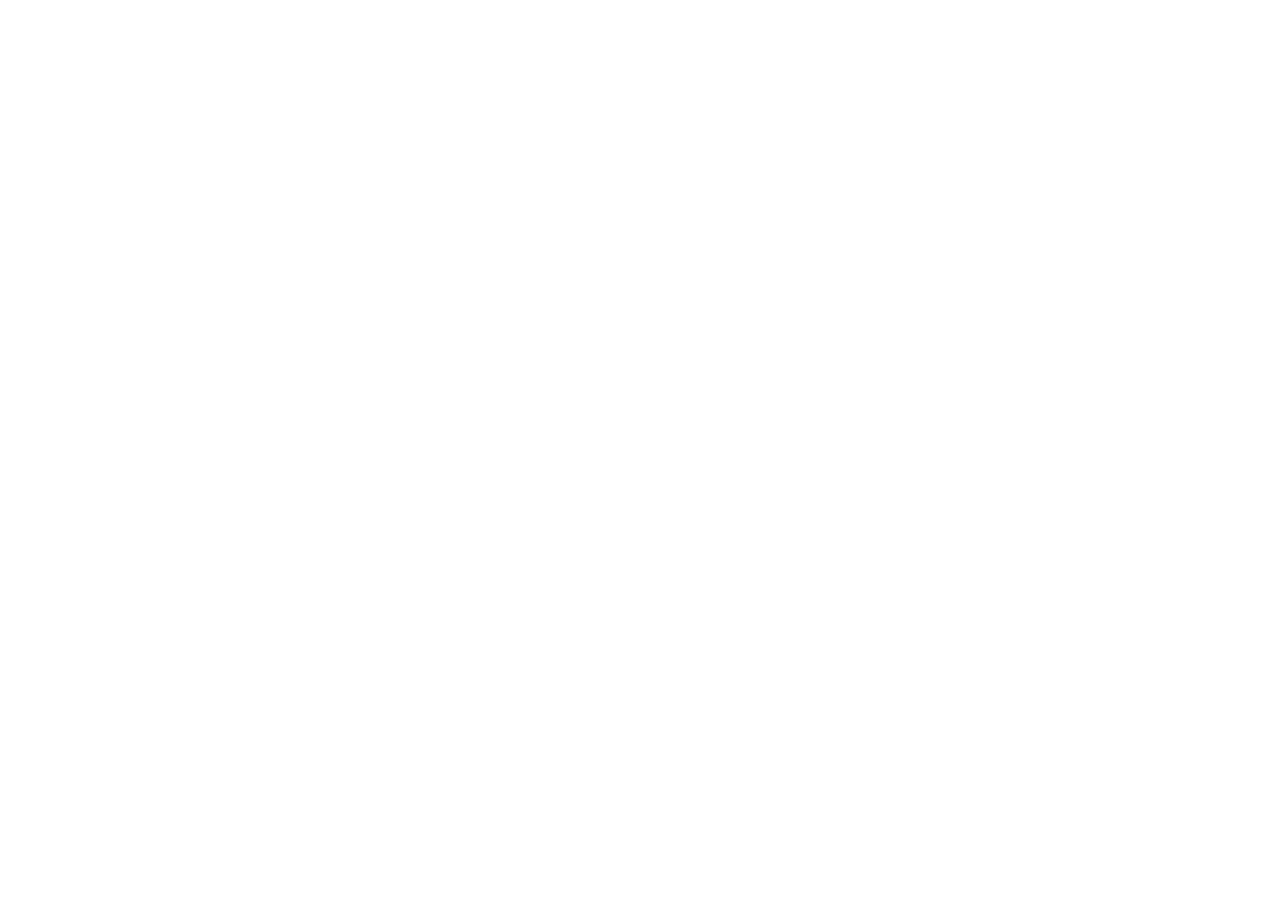
==== admin/dashbord.html @ 5ebfe083 "halaman login" ====
<!DOCTYPE html>
<html lang="en">
  <head>
    <meta charset="UTF-8" />
    <meta
      name="viewport"
      content="width=device-width, initial-scale=1.0"
    />
    <title>Document</title>
  </head>
  <body></body>
</html>
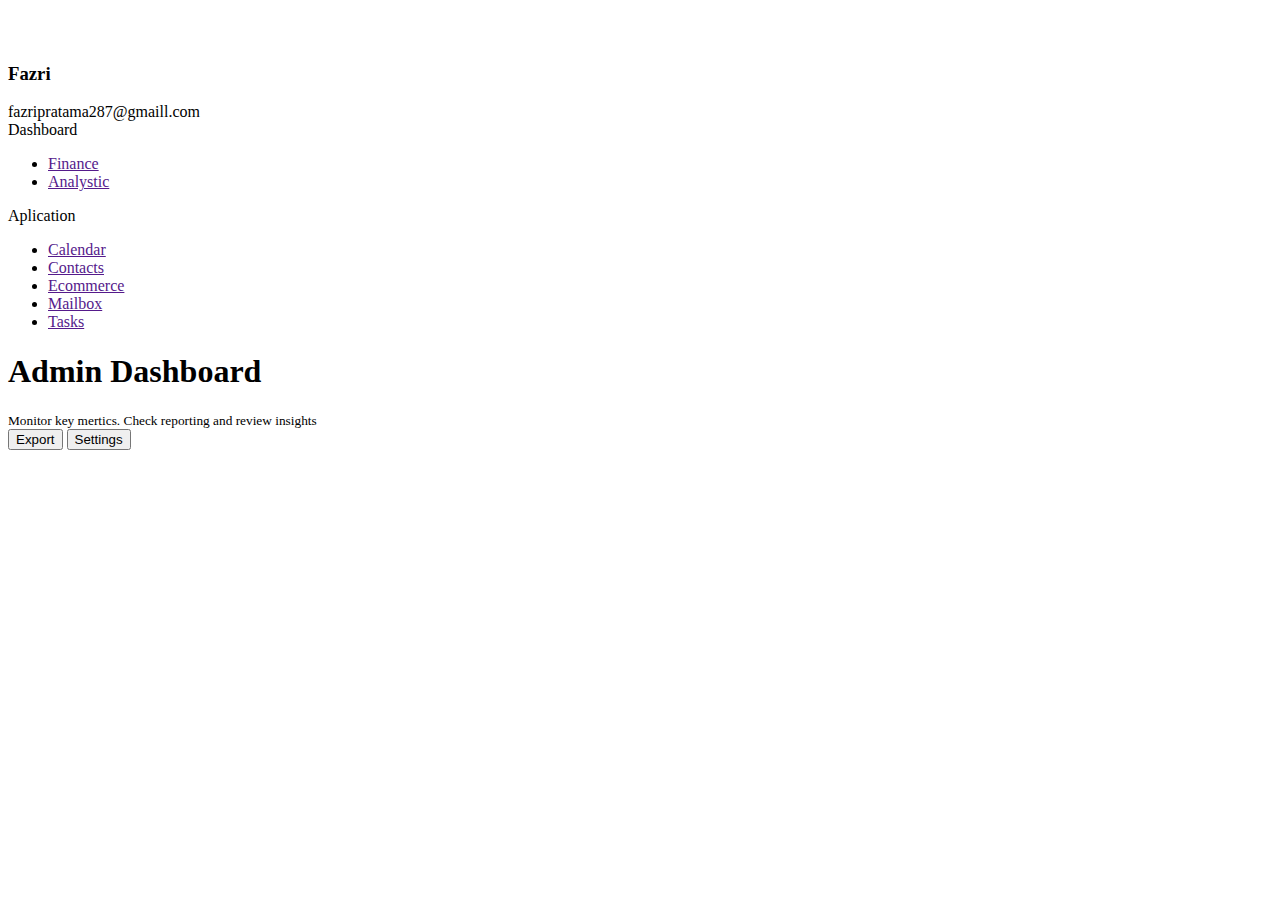
==== commit b3735c98: "Add files via upload" ====
--- a/admin/dashbord.html
+++ b/admin/dashbord.html
@@ -1,12 +1,119 @@
 <!DOCTYPE html>
 <html lang="en">
-  <head>
+<head>
     <meta charset="UTF-8" />
-    <meta
-      name="viewport"
-      content="width=device-width, initial-scale=1.0"
-    />
-    <title>Document</title>
+    <meta name="viewport" content="width=device-width, initial-scale=1.0,maximum-scale=1"/>
+    <title>Classico Admin Dashaboard</title>
+    <link rel= "stylesheet" href= "https://maxst.icons8.com/vue-static/landings/line-awesome/line-awesome/1.3.0/css/line-awesome.min.css" >
+    <link rel="stylesheet " href="/Classico-marble-main/Classico-marble-main/css/dashbord.css">
   </head>
-  <body></body>
+  <body>
+    <div class="sidebar">
+      <div class="sidebar-brand">
+        <div class="barand-aflex">
+          <img src="#" width="30px" alt="">
+
+          <div class="brand-icons">
+            <span class="las la-label"></span>
+            <span class="las la-user-circle"></span>
+          </div>
+        </div>
+      </div>
+
+      <div class="sidebar-main">
+        <div class="sidebar-user">
+          <img src="#" alt="">
+          <div>
+            <h3>Fazri</h3>
+            <span>fazripratama287@gmaill.com</span>
+          </div>
+        </div>
+
+        <div class="sidebar-menu">
+          <div class="menu-head">
+            <span>Dashboard</span>              
+          </div>
+          <ul>
+            <li>
+              <a href="">
+                <span class="las la-balance-scale"></span>
+                Finance
+              </a>
+            </li>
+            <li>
+              <a href="">
+                <span class="las la-chart-pie"></span>
+                Analystic
+              </a>
+            </li>
+          </ul>
+
+          <div class="menu-head">
+            <span>Aplication</span>              
+          </div>
+          <ul>
+            <li>
+              <a href="">
+                <span class="las la-calendar"></span>
+                Calendar
+              </a>
+            </li>
+            <li>
+              <a href="">
+                <span class="las la-user"></span>
+                Contacts
+              </a>
+            </li>
+            <li>
+              <a href="">
+                <span class="las la-shopping-cart"></span>
+                Ecommerce
+              </a>
+            </li>
+            <li>
+              <a href="">
+                <span class="las la-envelope"></span>
+                Mailbox
+              </a>
+            </li>
+            <li>
+              <a href="">
+                <span class="las la-check-circle"></span>
+                Tasks
+              </a>
+            </li>
+          </ul>
+        </div>
+      </div>
+    </div>
+
+    <div class="main-content">
+      <header>
+        <span class="bars"></span>
+
+        <div>
+          <span class="las la-search"></span>
+          <span class="las la-boomark"></span>
+          <span class="las la-sms"></span>
+        </div>
+      </header>
+      <main>
+        <div class="page-header">
+          <div>
+            <h1>Admin Dashboard</h1>
+            <small>Monitor  key mertics. Check reporting and review insights</small>
+          </div>
+        </div>
+
+        <div>
+          <button>
+            <span class="las la-file-export"></span>Export
+          </button>
+          <button>
+            <span class="las la-tools"></span>Settings
+          </button>
+        </div>
+      </main>
+    </div>
+  </body>
 </html>
